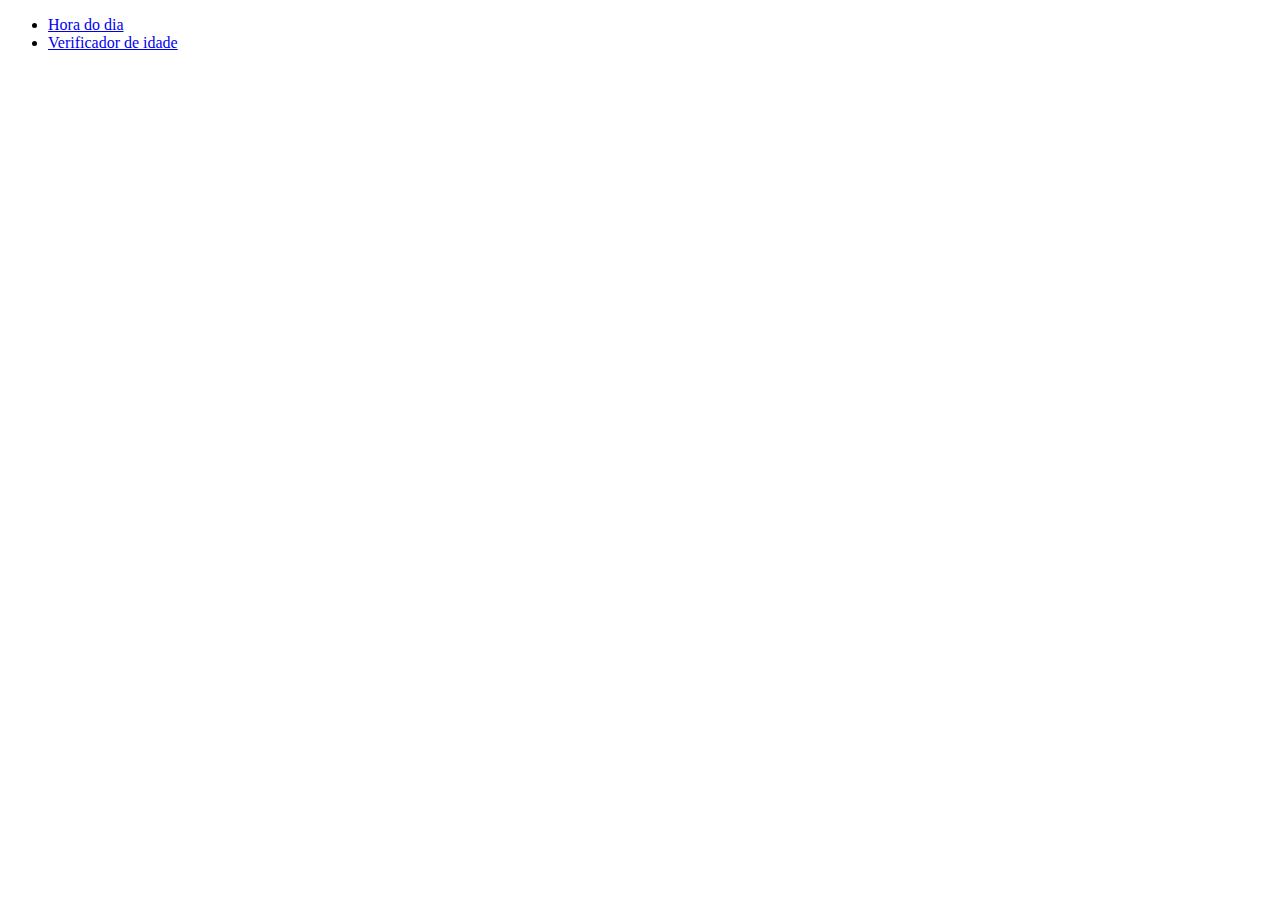
==== index.html @ 57ce03e0 "2" ====
<!DOCTYPE html>
<html lang="pt-br">
<head>
  <meta charset="UTF-8">
  <meta http-equiv="X-UA-Compatible" content="IE=edge">
  <meta name="viewport" content="width=device-width, initial-scale=1.0">
  <title>Atividade JS</title>
</head>
<body>
  <ul>
    <li><a href="hora.html">Hora do dia</a></li>
    <li><a href="idade.html">Verificador de idade</a></li>
  </ul>
</body>
</html>
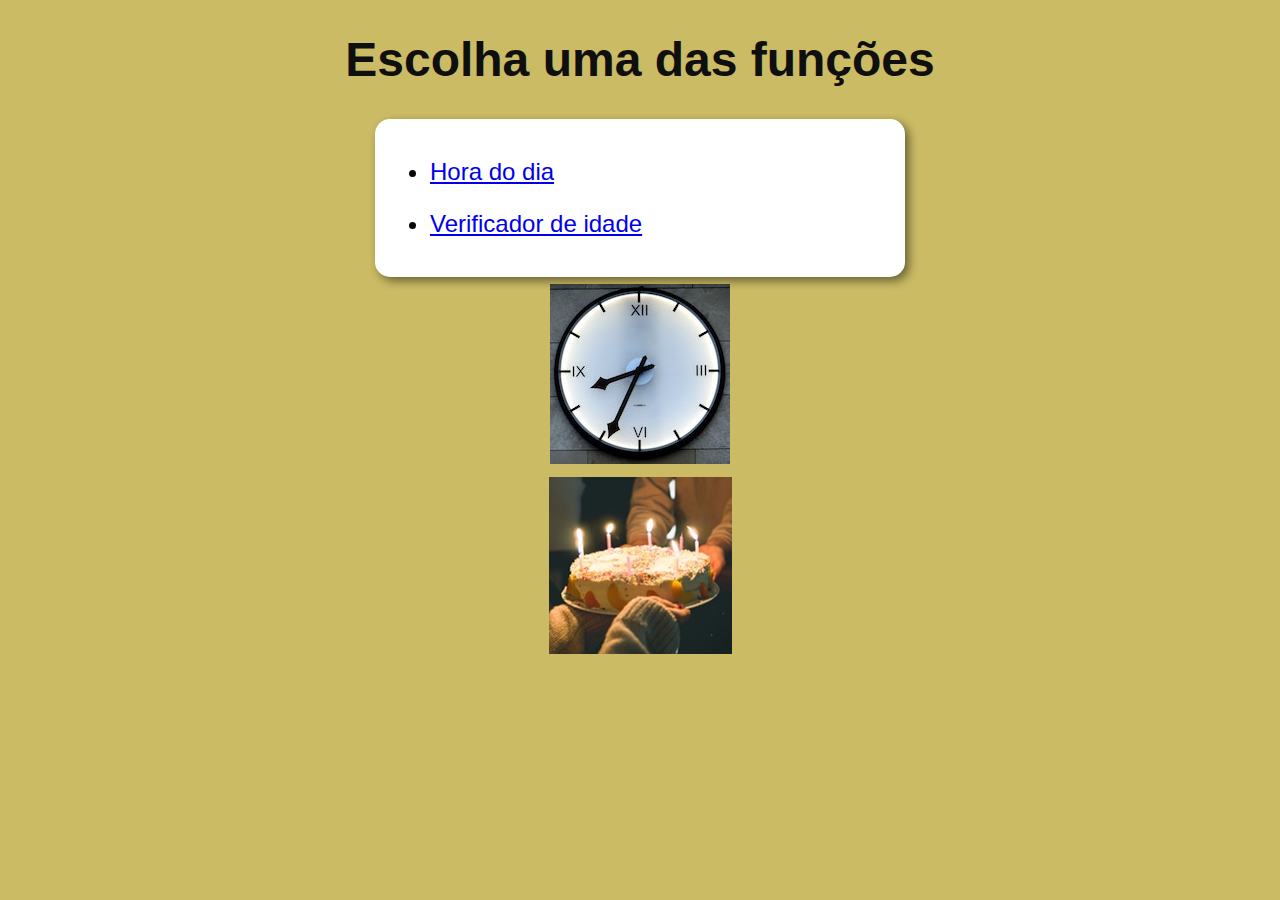
==== commit 82edde63: "cabou" ====
--- a/index.html
+++ b/index.html
@@ -5,11 +5,25 @@
   <meta http-equiv="X-UA-Compatible" content="IE=edge">
   <meta name="viewport" content="width=device-width, initial-scale=1.0">
   <title>Atividade JS</title>
+  <link rel="stylesheet" href="style-index.css">
 </head>
 <body>
-  <ul>
-    <li><a href="hora.html">Hora do dia</a></li>
-    <li><a href="idade.html">Verificador de idade</a></li>
-  </ul>
+  <header>
+    <h1>Escolha uma das funções</h1>
+  </header>
+  <section>
+    <ul>
+      <li><a href="hora.html">Hora do dia</a></li>
+      <p></p>
+      <li><a href="idade.html">Verificador de idade</a></li>
+    </ul>
+  </section>
+  <div>
+    <img src="relogio.jpg" alt="relógio">
+  </div>
+  <div>
+    <img src="bolo.jpg" alt="bolo">
+  </div>
+  
 </body>
 </html>--- a/style-index.css
+++ b/style-index.css
@@ -0,0 +1,23 @@
+body{
+    background: rgb(202, 187, 100);
+    color: rgb(8, 8, 8);
+    font: normal 18pt Arial;
+
+}
+header{
+    color: rgb(15, 15, 15);
+    text-align: center;
+}
+section{
+    background: white;
+    border-radius: 15px;
+    padding: 15px;
+    width: 500px;
+    margin: auto;
+    box-shadow: 4px 4px 10px rgba(0, 0, 0, 0.473)
+}
+div{
+    padding-top: 7px;
+    text-align: center;
+}
+
